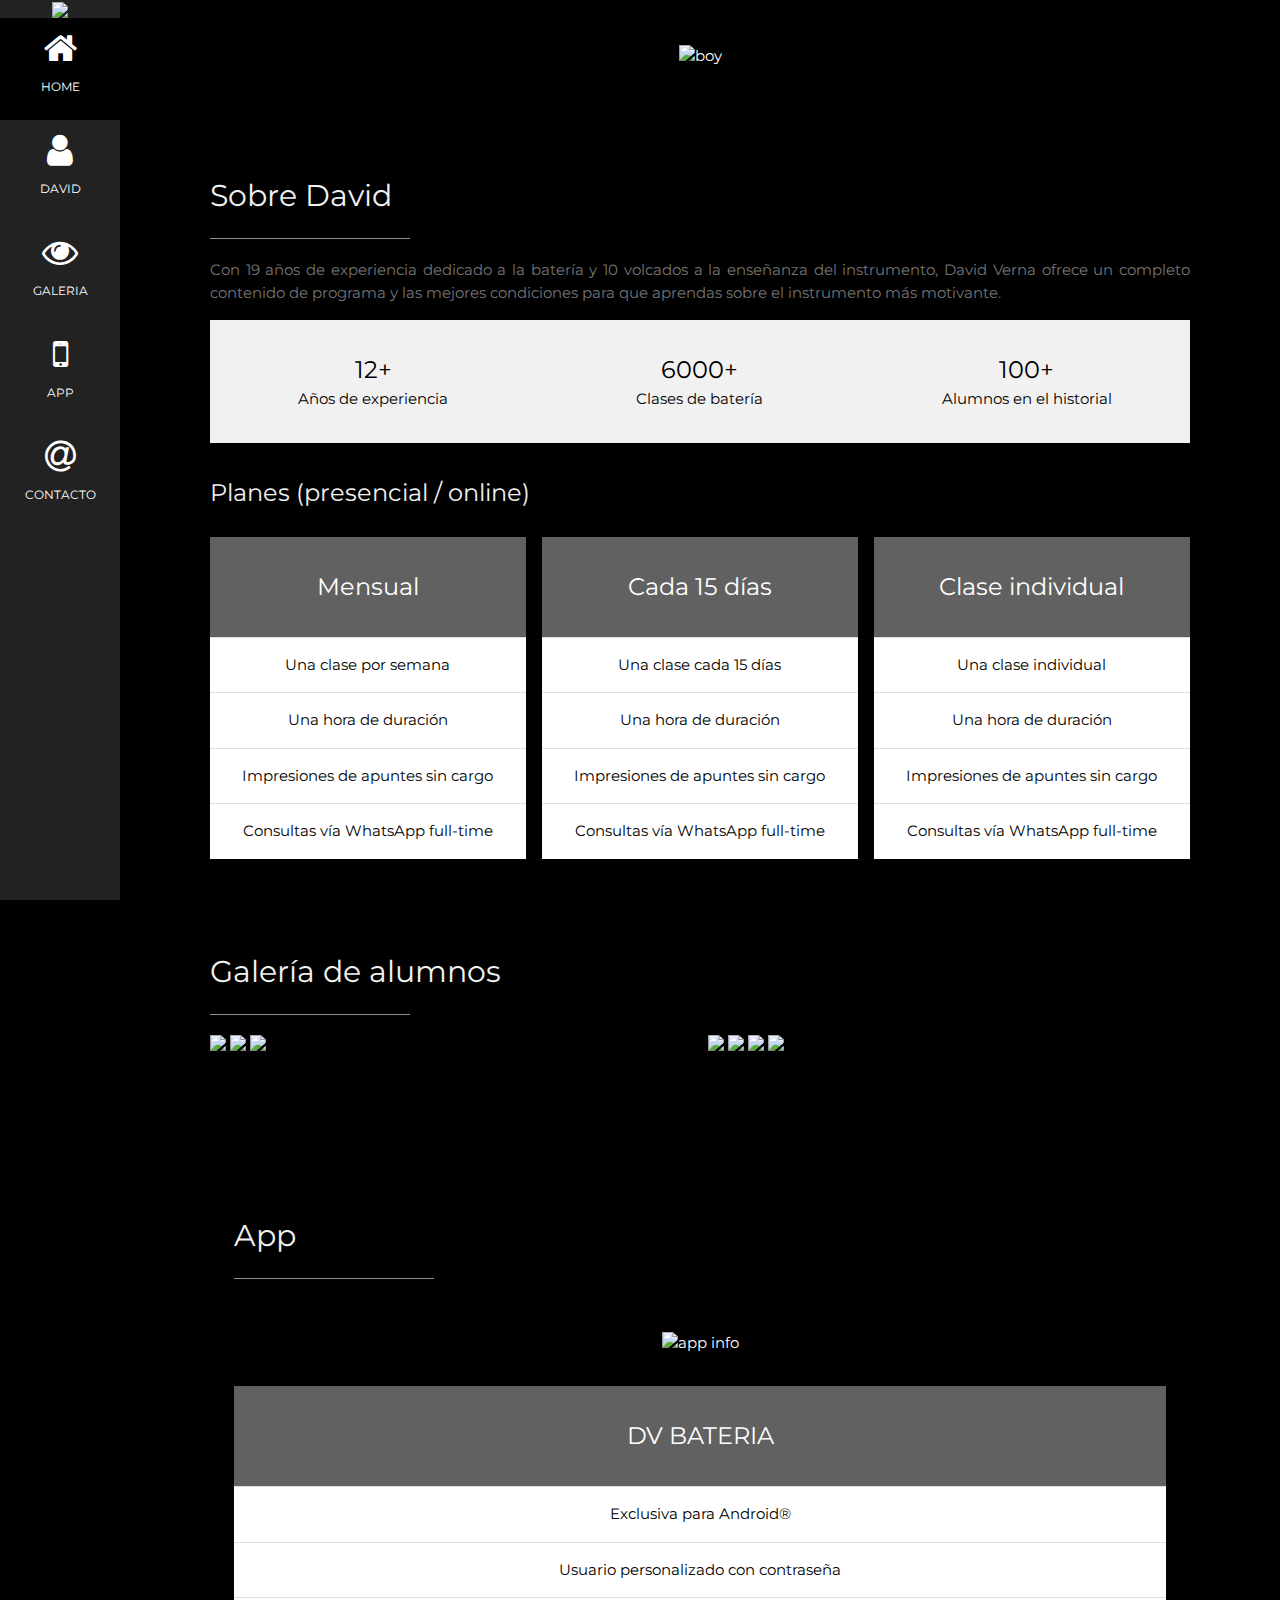
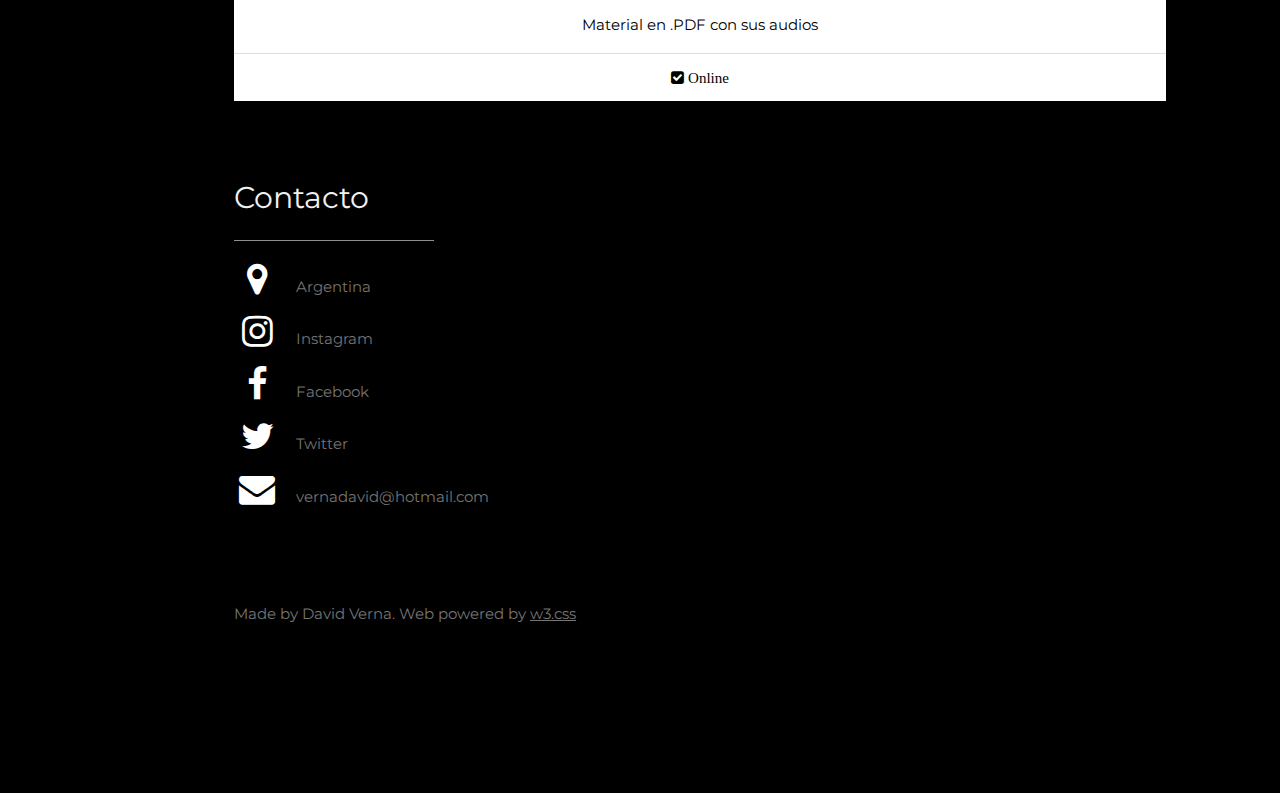
==== davidvernaweb/index.html @ 79b54510 "Add files via upload" ====
<!DOCTYPE html>
<html>
<head>
<title>David Verna</title>
<meta charset="UTF-8">
<meta name="viewport" content="width=device-width, initial-scale=1">
<link rel="stylesheet" href="https://www.w3schools.com/w3css/4/w3.css">
<link rel="stylesheet" href="https://fonts.googleapis.com/css?family=Montserrat">
<link rel="stylesheet" href="https://cdnjs.cloudflare.com/ajax/libs/font-awesome/4.7.0/css/font-awesome.min.css">
<style>
body, h1,h2,h3,h4,h5,h6 {
  font-family: "Montserrat", sans-serif
}

.w3-row-padding img {
  margin-bottom: 12px
}

/* Set the width of the sidebar to 120px */
.w3-sidebar {
  width: 120px;
  background: #222;
}

/* Add a left margin to the "page content" that matches the width of the sidebar (120px) */
#main {
  margin-left: 120px
}

a {
  text-decoration: none;
}

#alink {
  text-decoration:underline;
}

/* Remove margins from "page content" on small screens */
@media only screen and (max-width: 600px) {
  #main {margin-left: 0}
}

</style>
</head>
<body class="w3-black">

<!-- Icon Bar (Sidebar - hidden on small screens) -->
<nav class="w3-sidebar w3-bar-block w3-small w3-hide-small w3-center">
  <!-- Avatar image in top left corner -->
  <img src="/images/davidimage.jpg" style="width:100%">
  <a href="#" class="w3-bar-item w3-button w3-padding-large w3-black">
    <i class="fa fa-home w3-xxlarge"></i>
    <p>HOME</p>
  </a>
  <a href="#about" class="w3-bar-item w3-button w3-padding-large w3-hover-black">
    <i class="fa fa-user w3-xxlarge"></i>
    <p>DAVID</p>
  </a>
  <a href="#photos" class="w3-bar-item w3-button w3-padding-large w3-hover-black">
    <i class="fa fa-eye w3-xxlarge"></i>
    <p>GALERIA</p>
  </a>
  <a href="#app" class="w3-bar-item w3-button w3-padding-large w3-hover-black">
    <i class="fa fa-mobile-phone w3-xxlarge"></i>
    <p>APP</p>
  <a href="#contact" class="w3-bar-item w3-button w3-padding-large w3-hover-black">
    <i class="fa fa-at w3-xxlarge"></i>
    <p>CONTACTO</p>
  </a>
  </a>
</nav>

<!-- Navbar on small screens (Hidden on medium and large screens) -->
<div class="w3-top w3-hide-large w3-hide-medium" id="myNavbar">
  <div class="w3-bar w3-black w3-opacity w3-hover-opacity-off w3-center w3-small">
    <a href="#about" class="w3-bar-item w3-button" style="width:25% !important">DAVID</a>
    <a href="#photos" class="w3-bar-item w3-button" style="width:25% !important">GALERIA</a>
    <a href="#app" class="w3-bar-item w3-button" style="width:25% !important">APP</a>
    <a href="#contact" class="w3-bar-item w3-button" style="width:25% !important">CONTACTO</a>
  </div>
</div>

<!-- Page Content -->
<div class="w3-padding-large" id="main">
  <!-- Header/Home -->
  <header class="w3-container w3-padding-32 w3-center w3-black" id="home">
    <img src="/images/log.png" alt="boy" class="w3-image" width="600" height="600">
  </header>

  <!-- About Section -->
  <div class="w3-content w3-justify w3-text-grey w3-padding-64" id="about">
    <h2 class="w3-text-light-grey">Sobre David</h2>
    <hr style="width:200px" class="w3-opacity">
    <p>Con 19 años de experiencia dedicado a la batería y 10 volcados a la enseñanza del instrumento, David Verna
      ofrece un completo contenido de programa y las mejores condiciones para que aprendas sobre el instrumento más motivante.
    </p>
     
    <div class="w3-row w3-center w3-padding-16 w3-section w3-light-grey">
      <div class="w3-third w3-section">
        <span class="w3-xlarge">12+</span><br>
        Años de experiencia
      </div>
      <div class="w3-third w3-section">
        <span class="w3-xlarge">6000+</span><br>
        Clases de batería
      </div>
      <div class="w3-third w3-section">
        <span class="w3-xlarge">100+</span><br>
        Alumnos en el historial
      </div>
    </div>
    
    <!-- Grid for lessons tables -->
    <h3 class="w3-padding-16 w3-text-light-grey">Planes (presencial / online)</h3>
    <div class="w3-row-padding" style="margin:0 -16px">
      <div class="w3-third w3-margin-bottom">
        <ul class="w3-ul w3-white w3-center">
          <li class="w3-dark-grey w3-xlarge w3-padding-32">Mensual</li>
          <li class="w3-padding-16">Una clase por semana</li>
          <li class="w3-padding-16">Una hora de duración</li>
          <li class="w3-padding-16">Impresiones de apuntes sin cargo</li>
          <li class="w3-padding-16">Consultas vía WhatsApp full-time</li>
        </ul>
      </div>

      <div class="w3-third">
        <ul class="w3-ul w3-white w3-center">
          <li class="w3-dark-grey w3-xlarge w3-padding-32">Cada 15 días</li>
          <li class="w3-padding-16">Una clase cada 15 días</li>
          <li class="w3-padding-16">Una hora de duración</li>
          <li class="w3-padding-16">Impresiones de apuntes sin cargo</li>
          <li class="w3-padding-16">Consultas vía WhatsApp full-time</li>
      </div>

      <div class="w3-third">
        <ul class="w3-ul w3-white w3-center">
          <li class="w3-dark-grey w3-xlarge w3-padding-32">Clase individual</li>
          <li class="w3-padding-16">Una clase individual</li>
          <li class="w3-padding-16">Una hora de duración</li>
          <li class="w3-padding-16">Impresiones de apuntes sin cargo</li>
          <li class="w3-padding-16">Consultas vía WhatsApp full-time</li>
      </div>
    <!-- End Grid/Lessonstables -->
    </div>
  
  <!-- Portfolio Section -->
  <div class="w3-padding-64 w3-content" id="photos">
    <h2 class="w3-text-light-grey">Galería de alumnos</h2>
    <hr style="width:200px" class="w3-opacity">

    <!-- Grid for photos -->
    <div class="w3-row-padding" style="margin:0 -16px">
      <div class="w3-half">
        <img src="/images/student1.jpg" style="width:100%">
        <img src="/images/student2.jpg" style="width:100%">
        <img src="/images/student3.jpg" style="width:100%">
      </div>

      <div class="w3-half">
        <img src="/images/student4.jpg" style="width:100%">
        <img src="/images/student5.jpg" style="width:100%">
        <img src="/images/student6.jpg" style="width:100%">
        <img src="/images/student7.jpg" style="width:100%">
      </div>
    <!-- End photo grid -->
    </div>
  <!-- End Portfolio Section -->
  </div>

  <!-- App Section -->
<div class="w3-padding-large" id="app">
  <div class="w3-padding-64 w3-content w3-text-grey" id="app">
    <h2 class="w3-text-light-grey">App</h2>
    <hr style="width:200px" class="w3-opacity">
  <header class="w3-container w3-padding-32 w3-center w3-black" id="home">
    <a href="https://play.google.com/store/apps/details?id=co.trik.dv_clases_bateria&hl=es_AR&gl=US" target="_blank">
      <img src="/images/appinfo.png" alt="app info" class="w3-image" width="400" height="100">
    </a>
  </header>

  <div>
    <ul class="w3-ul w3-white w3-center">
      <li class="w3-dark-grey w3-xlarge w3-padding-32">DV BATERIA</li>
      <li class="w3-padding-16">Exclusiva para Android®</li>
      <li class="w3-padding-16">Usuario personalizado con contraseña</li>
      <li class="w3-padding-16">Material en .PDF con sus audios</li>
      <li class="w3-padding-16 fa fa-check-square"> Online</li>
  </div>

  <!-- Contact Section -->
  <div class="w3-padding-64 w3-content w3-text-grey" id="contact">
    <h2 class="w3-text-light-grey">Contacto</h2>
    <hr style="width:200px" class="w3-opacity">

    <div class="w3-section">
      <p><i class="fa fa-map-marker fa-fw w3-text-white w3-xxlarge w3-margin-right"></i>Argentina</p>
      <p><a href="https://www.instagram.com/dvclasesbateria/" target="_blank"><i class="fa fa-instagram fa-fw w3-text-white w3-xxlarge w3-margin-right"></i>Instagram</p></a>
      <p><a href="https://www.facebook.com/dvclasesbateria" target="_blank"><i class="fa fa-facebook fa-fw w3-text-white w3-xxlarge w3-margin-right"></i>Facebook</p></a>
      <p><a href="https://twitter.com/dvclasesbateria" target="_blank"><i class="fa fa-twitter fa-fw w3-text-white w3-xxlarge w3-margin-right"></i>Twitter</p></a>
      <p><a href="mailto:vernadavid@hotmail.com"><i class="fa fa-envelope fa-fw w3-text-white w3-xxlarge w3-margin-right"></i>vernadavid@hotmail.com</p></a>
    </div>
  </div>
  
    <!-- Footer -->
    <p class="w3-medium">Made by David Verna. Web powered by <a href="https://www.w3schools.com/w3css/default.asp" target="_blank" class="w3-hover-text-green" id="alink">w3.css</a></p>
  <!-- End footer -->
  </footer>

<!-- END PAGE CONTENT -->
</div>

</body>
</html>
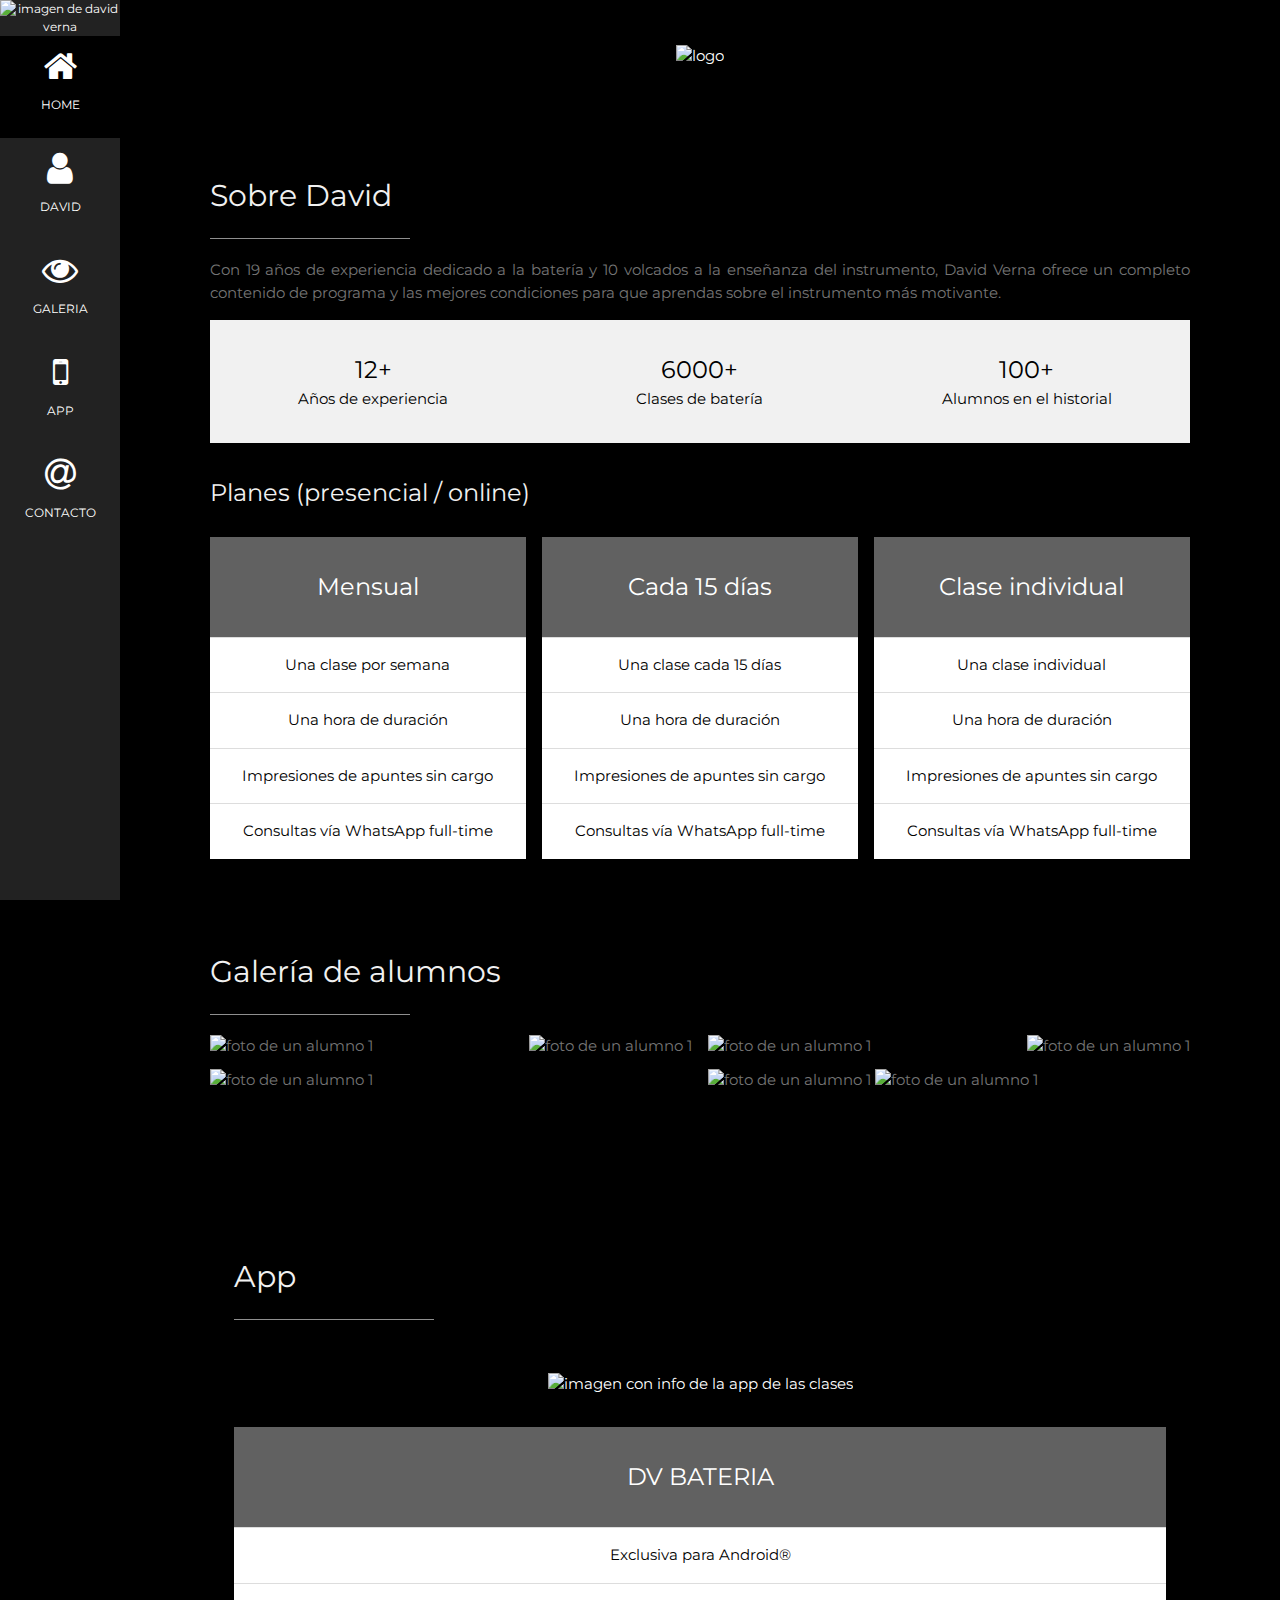
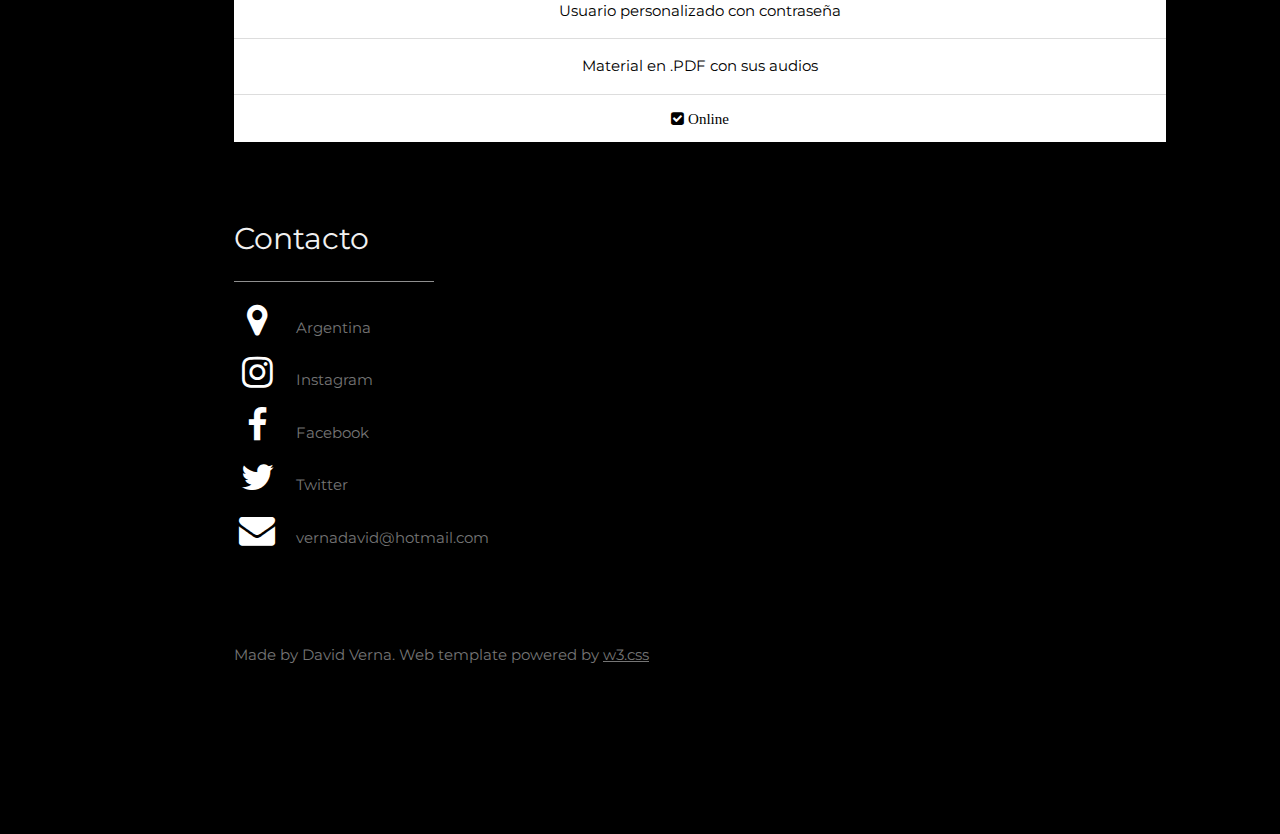
==== commit beff3a3e: "Add files via upload" ====
--- a/davidvernaweb/index.html
+++ b/davidvernaweb/index.html
@@ -47,7 +47,7 @@
 <!-- Icon Bar (Sidebar - hidden on small screens) -->
 <nav class="w3-sidebar w3-bar-block w3-small w3-hide-small w3-center">
   <!-- Avatar image in top left corner -->
-  <img src="/images/davidimage.jpg" style="width:100%">
+  <img src="/images/davidimage.jpg" alt="imagen de david verna" style="width:100%">
   <a href="#" class="w3-bar-item w3-button w3-padding-large w3-black">
     <i class="fa fa-home w3-xxlarge"></i>
     <p>HOME</p>
@@ -84,7 +84,7 @@
 <div class="w3-padding-large" id="main">
   <!-- Header/Home -->
   <header class="w3-container w3-padding-32 w3-center w3-black" id="home">
-    <img src="/images/log.png" alt="boy" class="w3-image" width="600" height="600">
+    <img src="/images/log.png" alt="logo" class="w3-image" width="600" height="600">
   </header>
 
   <!-- About Section -->
@@ -151,16 +151,16 @@
     <!-- Grid for photos -->
     <div class="w3-row-padding" style="margin:0 -16px">
       <div class="w3-half">
-        <img src="/images/student1.jpg" style="width:100%">
-        <img src="/images/student2.jpg" style="width:100%">
-        <img src="/images/student3.jpg" style="width:100%">
+        <img src="/images/student1.jpg" alt="foto de un alumno 1" style="width:100%">
+        <img src="/images/student2.jpg" alt="foto de un alumno 1" style="width:100%">
+        <img src="/images/student3.jpg" alt="foto de un alumno 1" style="width:100%">
       </div>
 
       <div class="w3-half">
-        <img src="/images/student4.jpg" style="width:100%">
-        <img src="/images/student5.jpg" style="width:100%">
-        <img src="/images/student6.jpg" style="width:100%">
-        <img src="/images/student7.jpg" style="width:100%">
+        <img src="/images/student4.jpg" alt="foto de un alumno 1" style="width:100%">
+        <img src="/images/student5.jpg" alt="foto de un alumno 1" style="width:100%">
+        <img src="/images/student6.jpg" alt="foto de un alumno 1" style="width:100%">
+        <img src="/images/student7.jpg" alt="foto de un alumno 1" style="width:100%">
       </div>
     <!-- End photo grid -->
     </div>
@@ -174,7 +174,7 @@
     <hr style="width:200px" class="w3-opacity">
   <header class="w3-container w3-padding-32 w3-center w3-black" id="home">
     <a href="https://play.google.com/store/apps/details?id=co.trik.dv_clases_bateria&hl=es_AR&gl=US" target="_blank">
-      <img src="/images/appinfo.png" alt="app info" class="w3-image" width="400" height="100">
+      <img src="/images/appinfo.png" alt="imagen con info de la app de las clases" class="w3-image" width="400" height="100">
     </a>
   </header>
 
@@ -202,7 +202,7 @@
   </div>
   
     <!-- Footer -->
-    <p class="w3-medium">Made by David Verna. Web powered by <a href="https://www.w3schools.com/w3css/default.asp" target="_blank" class="w3-hover-text-green" id="alink">w3.css</a></p>
+    <p class="w3-medium">Made by David Verna. Web template powered by <a href="https://www.w3schools.com/w3css/default.asp" target="_blank" class="w3-hover-text-green" id="alink">w3.css</a></p>
   <!-- End footer -->
   </footer>
 
